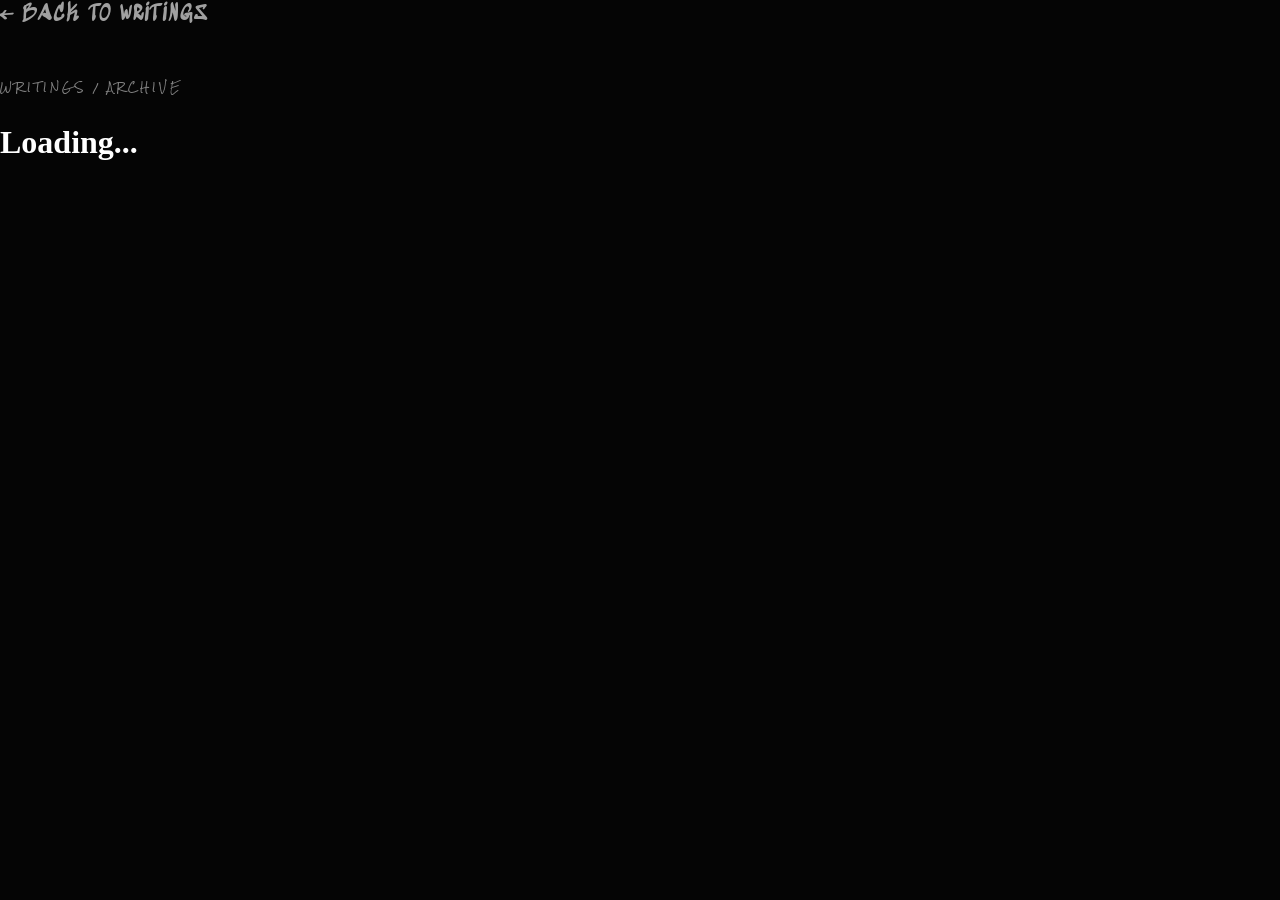
==== article.html @ 6ffd4055 "Create article.html" ====
<!DOCTYPE html>

<html lang="en">


<head>


<meta charset="UTF-8">


<meta name="viewport"
content="width=device-width, initial-scale=1.0">



<title>
NIRMUKA | Writing
</title>



<link rel="stylesheet" href="/style.css?v=1">


<link rel="stylesheet" href="/writings.css?v=1">



</head>



<body>



<main class="article-page">



<div class="article-container">





<a
href="/index.html"
class="back-home"
>

← BACK TO WRITINGS

</a>







<header class="article-header">



<p
class="work-number"
>

WRITINGS / ARCHIVE

</p>





<h1 id="article-title">

Loading...

</h1>





<p
id="article-subtitle"
>

</p>







<div class="article-meta">


<span id="article-category"></span>


<span id="article-year"></span>


<span id="article-type"></span>


</div>





</header>








<article
id="article-content"
class="article-content"
>


</article>









</div>


</main>









<script>


(async function(){



const params =
new URLSearchParams(
window.location.search
);



const id =
params.get("id");





if(!id){

return;

}






/*
LOAD WRITING DATABASE
*/


const response =
await fetch(
"/writings.json?v=1"
);



const writings =
await response.json();






const writing =
writings.find(
item =>
item.id === id
);






if(!writing){

document
.getElementById(
"article-content"
)
.innerHTML =

"<h2>WRITING NOT FOUND</h2>";

return;

}









/*
METADATA
*/



document.title =
writing.title +
" | NIRMUKA";




document
.getElementById(
"article-title"
)
.textContent =
writing.title;




document
.getElementById(
"article-subtitle"
)
.textContent =
writing.subtitle || "";




document
.getElementById(
"article-category"
)
.textContent =
writing.category;




document
.getElementById(
"article-year"
)
.textContent =
writing.year;




document
.getElementById(
"article-type"
)
.textContent =
writing.type;









/*
LOAD CONTENT FILE
*/


const contentResponse =
await fetch(
writing.file
);



const content =
await contentResponse.text();







document
.getElementById(
"article-content"
)
.innerHTML =
content;





})();



</script>






</body>

</html>
---- style.css ----
@import url('https://fonts.googleapis.com/css2?family=Permanent+Marker&family=Rock+Salt&family=Rubik+Spray+Paint&family=Sedgwick+Ave+Display&display=swap');


/* =========================================================
   NIRMUKA DIGITAL ART ARCHIVE
========================================================= */

* {
    margin: 0;
    padding: 0;
    box-sizing: border-box;
}


html {
    scroll-behavior: smooth;
    background: #050505;
}


body {
    min-height: 100vh;

    background: #050505;

    color: #ffffff;

    font-family:
        "Permanent Marker",
        cursive;

    overflow-x: hidden;
}



/* =========================================================
   REMOVE ORIGINAL CURSOR
========================================================= */

html,
body,
body *,
body *::before,
body *::after {
    cursor: none !important;
}



/* =========================================================
   CURTAIN
========================================================= */

.curtain {
    position: fixed;

    inset: 0;

    background: #050505;

    z-index: 9999;

    transform:
        translateY(-100%);

    transition:
        transform .9s
        cubic-bezier(.77, 0, .18, 1);
}


.curtain.active {
    transform:
        translateY(0);
}



/* =========================================================
   LANDING
========================================================= */

.landing {
    position: relative;

    width: 100%;
    height: 100vh;

    display: flex;

    justify-content: center;
    align-items: center;

    overflow: hidden;

    background:

        linear-gradient(
            rgba(0,0,0,.50),
            rgba(0,0,0,.86)
        ),

        url("hero.jpg");

    background-size: cover;
    background-position: center;
}



.hero-overlay {
    position: absolute;

    inset: 0;

    pointer-events: none;

    background:

        repeating-linear-gradient(
            0deg,

            rgba(255,255,255,.025),
            rgba(255,255,255,.025) 1px,

            transparent 1px,
            transparent 4px
        );
}



.hero-content {
    position: relative;

    z-index: 2;

    text-align: center;
}



/* =========================================================
   NIRMUKA TITLE
========================================================= */

.nirmuka {
    position: relative;

    display: inline-block;

    font-family:
        "Rubik Spray Paint",
        cursive;

    font-size:
        clamp(74px, 11vw, 150px);

    font-weight: 400;

    line-height: .88;

    letter-spacing: 1px;

    text-transform: uppercase;

    color: #f5f2ea;

    transform:
        rotate(-4deg)
        skewX(-3deg);

    transform-origin: center;

    isolation: isolate;

    text-shadow:

        6px 6px 0
        rgba(0,0,0,.70),

        -2px 3px 0
        rgba(255,255,255,.08);

    transition:
        transform .35s ease;
}



.nirmuka::before {
    content: "NIRMUKA";

    position: absolute;

    left: -8px;
    top: 7px;

    width: 100%;

    font-family:
        "Rubik Spray Paint",
        cursive;

    color: transparent;

    -webkit-text-stroke:
        1px rgba(255,255,255,.22);

    transform:
        rotate(2deg);

    z-index: -1;

    opacity: .75;
}



.nirmuka::after {
    content: "";

    position: absolute;

    left: -4%;
    bottom: -18px;

    width: 110%;
    height: 8px;

    background:

        repeating-linear-gradient(
            173deg,

            rgba(255,255,255,.80)
            0 8px,

            transparent
            8px 14px,

            rgba(255,255,255,.25)
            14px 19px,

            transparent
            19px 27px
        );

    transform:
        rotate(-3deg)
        skewX(-20deg);

    opacity: .55;
}



.nirmuka:hover {
    transform:
        rotate(-1deg)
        skewX(2deg)
        scale(1.035);
}



/* =========================================================
   ARTIST TAG
========================================================= */

.artist-tag {
    margin-top: 32px;

    font-family:
        "Rock Salt",
        cursive;

    font-size: 10px;

    letter-spacing: 4px;

    line-height: 1.8;

    opacity: .62;
}



/* =========================================================
   MAIN MENU
========================================================= */

.main-menu {
    margin-top: 80px;

    display: flex;

    justify-content: center;
    align-items: center;

    gap: 80px;
}



.main-menu a {
    position: relative;

    display: inline-block;

    color: #ffffff;

    text-decoration: none;

    font-family:
        "Sedgwick Ave Display",
        cursive;

    font-size: 36px;

    font-weight: 400;

    letter-spacing: 1px;

    transition:
        opacity .3s ease,
        transform .3s ease;
}



.main-menu a:nth-child(1) {
    transform:
        rotate(-3deg);
}


.main-menu a:nth-child(2) {
    transform:
        rotate(2deg);
}


.main-menu a:nth-child(3) {
    transform:
        rotate(-2deg);
}



.main-menu a:hover {
    opacity: .55;

    transform:
        rotate(-5deg)
        translateY(-8px)
        scale(1.08);
}



.main-menu a::after {
    content: "";

    position: absolute;

    left: -5%;
    bottom: -8px;

    width: 0;
    height: 3px;

    background:
        rgba(255,255,255,.65);

    transform:
        rotate(-3deg);

    transition:
        width .3s ease;
}


.main-menu a:hover::after {
    width: 110%;
}



/* =========================================================
   DYNAMIC CONTENT
========================================================= */

#content-container {
    position: relative;

    min-height: 100vh;

    background: #050505;
}



/* =========================================================
   PAGE SYSTEM
========================================================= */

.page-section {
    position: relative;

    min-height: 100vh;

    padding:
        100px 20px;

    overflow: hidden;

    isolation: isolate;

    background:

        linear-gradient(
            90deg,

            #111111 0%,
            #0a0a0a 18%,

            #050505 31%,
            #050505 69%,

            #0a0a0a 82%,
            #111111 100%
        );
}



/* =========================================================
   ABSTRACT PAINT — LEFT
========================================================= */

.page-section::before {
    content: "";

    position: absolute;

    left: 0;
    top: 0;

    width: 32vw;
    height: 100%;

    z-index: 0;

    pointer-events: none;

    opacity: .95;

    background:

        radial-gradient(
            ellipse at 3% 6%,
            rgba(238,238,220,.32)
            0 7%,
            transparent 8%
        ),

        radial-gradient(
            circle at 29% 15%,
            rgba(255,255,255,.15)
            0 4%,
            transparent 5%
        ),

        radial-gradient(
            ellipse at 8% 27%,
            rgba(210,210,195,.28)
            0 12%,
            transparent 13%
        ),

        radial-gradient(
            circle at 43% 34%,
            rgba(255,255,255,.10)
            0 8%,
            transparent 9%
        ),

        radial-gradient(
            ellipse at 12% 47%,
            rgba(235,235,215,.26)
            0 10%,
            transparent 11%
        ),

        radial-gradient(
            ellipse at 39% 60%,
            rgba(255,255,255,.12)
            0 17%,
            transparent 18%
        ),

        radial-gradient(
            circle at 7% 72%,
            rgba(225,225,208,.29)
            0 8%,
            transparent 9%
        ),

        radial-gradient(
            ellipse at 37% 84%,
            rgba(255,255,255,.11)
            0 15%,
            transparent 16%
        ),

        radial-gradient(
            ellipse at 8% 97%,
            rgba(230,230,215,.25)
            0 12%,
            transparent 13%
        ),

        repeating-linear-gradient(
            78deg,

            transparent 0 20px,

            rgba(255,255,255,.045)
            20px 23px,

            transparent
            23px 47px
        );

    filter:
        blur(.45px)
        contrast(1.3);

    transform:
        rotate(-1deg)
        scale(1.04);
}



/* =========================================================
   ABSTRACT PAINT — RIGHT
========================================================= */

.page-section::after {
    content: "";

    position: absolute;

    right: 0;
    top: 0;

    width: 32vw;
    height: 100%;

    z-index: 0;

    pointer-events: none;

    opacity: .95;

    background:

        radial-gradient(
            ellipse at 96% 8%,
            rgba(235,235,220,.30)
            0 8%,
            transparent 9%
        ),

        radial-gradient(
            circle at 69% 18%,
            rgba(255,255,255,.16)
            0 5%,
            transparent 6%
        ),

        radial-gradient(
            ellipse at 92% 30%,
            rgba(215,215,200,.27)
            0 12%,
            transparent 13%
        ),

        radial-gradient(
            ellipse at 62% 41%,
            rgba(255,255,255,.11)
            0 15%,
            transparent 16%
        ),

        radial-gradient(
            circle at 90% 53%,
            rgba(240,240,220,.27)
            0 8%,
            transparent 9%
        ),

        radial-gradient(
            ellipse at 65% 64%,
            rgba(255,255,255,.12)
            0 15%,
            transparent 16%
        ),

        radial-gradient(
            circle at 94% 76%,
            rgba(220,220,205,.28)
            0 8%,
            transparent 9%
        ),

        radial-gradient(
            ellipse at 65% 87%,
            rgba(255,255,255,.11)
            0 16%,
            transparent 17%
        ),

        radial-gradient(
            ellipse at 93% 98%,
            rgba(225,225,215,.24)
            0 12%,
            transparent 13%
        );

    filter:
        blur(.45px)
        contrast(1.3);
}



/* =========================================================
   BLACK READING COLUMN
========================================================= */

.section-inner {
    position: relative;

    z-index: 2;

    width: 100%;

    max-width: 980px;

    margin: auto;

    padding:
        50px 55px;

    background:
        rgba(5,5,5,.985);

    box-shadow:
        0 0 90px
        rgba(0,0,0,.98);
}



/* =========================================================
   ARCHIVE LABEL
========================================================= */

.work-number {
    font-family:
        "Rock Salt",
        cursive;

    font-size: 10px;

    letter-spacing: 3px;

    line-height: 1.8;

    opacity: .50;

    margin-bottom: 28px;
}



/* =========================================================
   PAGE TITLES
========================================================= */

.page-section h2 {
    position: relative;

    display: inline-block;

    font-family:
        "Rubik Spray Paint",
        cursive;

    font-size: 68px;

    font-weight: 400;

    line-height: 1;

    letter-spacing: 1px;

    margin-bottom: 60px;

    transform:
        rotate(-2deg);
}



.page-section h2::after {
    content: "";

    position: absolute;

    left: 0;
    bottom: -13px;

    width: 76%;
    height: 4px;

    background:
        rgba(255,255,255,.48);

    transform:
        rotate(-2deg)
        skewX(-16deg);
}



/* =========================================================
   BACK BUTTON
========================================================= */

.back-home,
.back-button {
    display: inline-block;

    color: #ffffff;

    text-decoration: none;

    font-family:
        "Sedgwick Ave Display",
        cursive;

    font-size: 22px;

    letter-spacing: 1px;

    opacity: .62;

    transition:
        opacity .3s ease,
        transform .3s ease;
}



.back-home {
    margin-bottom: 50px;
}


.back-button {
    margin-bottom: 60px;
}



.back-home:hover,
.back-button:hover {
    opacity: 1;

    transform:
        translateX(-8px)
        rotate(-4deg);
}



/* =========================================================
   =========================================================
   WORKS — CENTER STAGE CAROUSEL
   =========================================================
========================================================= */

.works-page {
    min-height: 100vh;
}



.works-inner {
    max-width: 1180px;

    padding:
        45px 45px
        55px;
}



/* =========================================================
   WORKS HEADING
========================================================= */

.works-heading {
    display: flex;

    align-items: flex-start;

    justify-content: space-between;

    gap: 30px;
}



.works-heading h2 {
    margin-bottom: 30px;
}



.carousel-counter {
    margin-top: 16px;

    font-family:
        "Rock Salt",
        cursive;

    font-size: 11px;

    letter-spacing: 3px;

    color: rgba(255,255,255,.52);
}



/* =========================================================
   MAIN CAROUSEL
========================================================= */

.works-carousel {
    position: relative;

    width: 100%;

    outline: none;

    user-select: none;
}



/* =========================================================
   CAROUSEL STAGE
========================================================= */

.carousel-stage {
    position: relative;

    width: 100%;

    height:
        clamp(
            430px,
            58vw,
            650px
        );

    overflow: hidden;

    touch-action: pan-y;

    isolation: isolate;
}



.carousel-stage::before {
    content: "";

    position: absolute;

    left: 50%;
    top: 50%;

    width: 55%;

    height: 80%;

    transform:
        translate(-50%, -50%)
        rotate(-2deg);

    background:

        radial-gradient(
            ellipse at center,
            rgba(255,255,255,.055),
            transparent 67%
        );

    pointer-events: none;
}



/* =========================================================
   TRACK
========================================================= */

.carousel-track {
    --drag-offset: 0px;

    position: relative;

    width: 100%;
    height: 100%;

    transform:
        translateX(
            var(--drag-offset)
        );

    transition:
        transform .18s ease;
}



.carousel-stage.is-dragging
.carousel-track {
    transition: none;
}



/* =========================================================
   EVERY ARTWORK
========================================================= */

.carousel-artwork {
    position: absolute;

    left: 50%;
    top: 50%;

    width:
        clamp(
            270px,
            47%,
            500px
        );

    text-decoration: none;

    color: #ffffff;

    opacity: 0;

    visibility: hidden;

    pointer-events: none;

    transform:
        translate(-50%, -50%)
        scale(.45);

    transition:

        transform
        .65s
        cubic-bezier(.22,.8,.25,1),

        opacity
        .48s ease,

        filter
        .55s ease;

    will-change:
        transform,
        opacity;

}



/* =========================================================
   IMAGE FRAME
========================================================= */

.carousel-image-frame {
    position: relative;

    width: 100%;

    height:
        clamp(
            340px,
            47vw,
            570px
        );

    padding: 10px;

    background: #080808;

    border:
        1px solid
        rgba(255,255,255,.12);

    box-shadow:
        0 25px 60px
        rgba(0,0,0,.75);

    overflow: hidden;
}



.carousel-image-frame::after {
    content: "";

    position: absolute;

    inset: 0;

    pointer-events: none;

    box-shadow:
        inset 0 0 35px
        rgba(0,0,0,.28);
}



.carousel-artwork img {
    width: 100%;

    height: 100%;

    display: block;

    object-fit: contain;

    background: #050505;

    -webkit-user-drag: none;

    user-select: none;
}



/* =========================================================
   ACTIVE CENTER ARTWORK
========================================================= */

.carousel-artwork.is-active {
    z-index: 20;

    opacity: 1;

    visibility: visible;

    pointer-events: auto;

    filter:
        brightness(1)
        contrast(1);

    transform:
        translate(-50%, -50%)
        scale(1)
        rotate(-1deg);
}



/* active subtle brutal frame */

.carousel-artwork.is-active
.carousel-image-frame {
    border-color:
        rgba(255,255,255,.28);

    box-shadow:

        0 28px 75px
        rgba(0,0,0,.90),

        0 0 0 1px
        rgba(255,255,255,.035);
}



/* =========================================================
   PREVIOUS ARTWORK — LEFT
========================================================= */

.carousel-artwork.is-prev {
    z-index: 10;

    opacity: .34;

    visibility: visible;

    pointer-events: auto;

    filter:
        brightness(.47)
        contrast(.9)
        grayscale(.18);

    transform:
        translate(
            calc(-50% - 50vw),
            -50%
        )
        scale(.68)
        rotate(-6deg);
}



/* =========================================================
   NEXT ARTWORK — RIGHT
========================================================= */

.carousel-artwork.is-next {
    z-index: 10;

    opacity: .34;

    visibility: visible;

    pointer-events: auto;

    filter:
        brightness(.47)
        contrast(.9)
        grayscale(.18);

    transform:
        translate(
            calc(-50% + 50vw),
            -50%
        )
        scale(.68)
        rotate(5deg);
}



/*
   pull side artwork further inward
   based on stage rather than entire page
*/

@media(min-width: 900px) {

    .carousel-artwork.is-prev {
        transform:
            translate(
                calc(-50% - 390px),
                -50%
            )
            scale(.68)
            rotate(-6deg);
    }


    .carousel-artwork.is-next {
        transform:
            translate(
                calc(-50% + 390px),
                -50%
            )
            scale(.68)
            rotate(5deg);
    }

}



/* =========================================================
   HIDDEN ARTWORK
========================================================= */

.carousel-artwork.is-hidden {
    opacity: 0;

    visibility: hidden;

    pointer-events: none;

    transform:
        translate(-50%, -50%)
        scale(.3);
}



/* =========================================================
   NUMBER ON SIDE ARTWORK
========================================================= */

.carousel-side-number {
    position: absolute;

    right: -15px;

    bottom: -26px;

    z-index: 4;

    font-family:
        "Rubik Spray Paint",
        cursive;

    font-size: 42px;

    line-height: 1;

    color:
        rgba(255,255,255,.28);

    transform:
        rotate(-7deg);
}



.carousel-artwork.is-active
.carousel-side-number {
    opacity: .18;

    font-size: 54px;

    right: -25px;
}



/* =========================================================
   ARTWORK INFORMATION
========================================================= */

.carousel-information {
    position: relative;

    max-width: 760px;

    margin:
        5px auto 0;

    text-align: center;
}



.carousel-work-number {
    margin-bottom: 13px;

    font-family:
        "Rock Salt",
        cursive;

    font-size: 9px;

    letter-spacing: 4px;

    color:
        rgba(255,255,255,.40);
}



.carousel-title {
    max-width: 760px;

    margin: auto;

    font-family:
        "Permanent Marker",
        cursive;

    font-size:
        clamp(
            26px,
            4vw,
            45px
        );

    font-weight: 400;

    line-height: 1.05;

    color: #f4f2eb;

    transform:
        rotate(-1deg);

    text-wrap: balance;
}



.carousel-year {
    margin-top: 14px;

    font-family:
        "Rock Salt",
        cursive;

    font-size: 10px;

    letter-spacing: 4px;

    color:
        rgba(255,255,255,.48);
}



/* =========================================================
   CAROUSEL CONTROLS
========================================================= */

.carousel-controls {
    max-width: 680px;

    margin:
        38px auto 0;

    display: grid;

    grid-template-columns:
        80px 1fr 80px;

    align-items: center;

    gap: 25px;
}



.carousel-button {
    width: 70px;
    height: 56px;

    display: flex;

    justify-content: center;
    align-items: center;

    border: 0;

    background: transparent;

    color: #ffffff;

    font-family:
        "Sedgwick Ave Display",
        cursive;

    font-size: 48px;

    line-height: 1;

    opacity: .58;

    transform:
        rotate(-4deg);

    transition:
        opacity .25s ease,
        transform .25s ease;
}



.carousel-next {
    transform:
        rotate(4deg);
}



.carousel-button:hover {
    opacity: 1;

    transform:
        translateX(-7px)
        rotate(-8deg)
        scale(1.1);
}



.carousel-next:hover {
    transform:
        translateX(7px)
        rotate(8deg)
        scale(1.1);
}



.carousel-hint {
    text-align: center;

    font-family:
        "Rock Salt",
        cursive;

    font-size: 8px;

    letter-spacing: 2px;

    line-height: 1.8;

    color:
        rgba(255,255,255,.28);
}



/* =========================================================
   CAROUSEL HOVER
========================================================= */

.carousel-artwork.is-active:hover {
    transform:
        translate(-50%, -50%)
        scale(1.015)
        rotate(.3deg);
}



.carousel-artwork.is-prev:hover {
    opacity: .55;
}



.carousel-artwork.is-next:hover {
    opacity: .55;
}



/* =========================================================
   LEGACY WORKS GRID
   harmless if older markup appears
========================================================= */

.works-gallery {
    display: none;
}



/* =========================================================
   WRITINGS
========================================================= */

.section-description {
    max-width: 700px;

    font-family:
        "Permanent Marker",
        cursive;

    font-size: 18px;

    line-height: 1.95;

    color: #d5d5d5;
}



/* =========================================================
   ABOUT
========================================================= */

.about-page .section-inner {
    max-width: 900px;
}


.about-content {
    max-width: 760px;
}



.about-content p {
    font-family:
        "Permanent Marker",
        cursive;

    font-size: 18px;

    line-height: 2;

    color: #d5d5d5;

    margin-bottom: 45px;
}



.about-content .signature {
    margin-top: 80px;

    font-family:
        "Sedgwick Ave Display",
        cursive;

    font-size: 36px;

    letter-spacing: 1px;

    color: #ffffff;

    transform:
        rotate(-4deg);
}



/* =========================================================
   ARTWORK DETAIL PAGE
========================================================= */

.artwork-page {
    position: relative;

    min-height: 100vh;

    padding:
        80px 20px;

    overflow: hidden;

    isolation: isolate;

    background:

        linear-gradient(
            90deg,

            #111111 0%,
            #0a0a0a 18%,

            #050505 31%,
            #050505 69%,

            #0a0a0a 82%,
            #111111 100%
        );
}



/* =========================================================
   ARTWORK DETAIL PAINT — LEFT
========================================================= */

.artwork-page::before {
    content: "";

    position: absolute;

    left: 0;
    top: 0;

    width: 32vw;
    height: 100%;

    z-index: 0;

    pointer-events: none;

    opacity: .95;

    background:

        radial-gradient(
            ellipse at 8% 8%,
            rgba(235,235,220,.29)
            0 8%,
            transparent 9%
        ),

        radial-gradient(
            circle at 34% 20%,
            rgba(255,255,255,.15)
            0 5%,
            transparent 6%
        ),

        radial-gradient(
            ellipse at 10% 36%,
            rgba(215,215,202,.25)
            0 13%,
            transparent 14%
        ),

        radial-gradient(
            ellipse at 39% 51%,
            rgba(255,255,255,.11)
            0 15%,
            transparent 16%
        ),

        radial-gradient(
            circle at 12% 67%,
            rgba(235,235,220,.26)
            0 8%,
            transparent 9%
        ),

        radial-gradient(
            ellipse at 38% 82%,
            rgba(255,255,255,.11)
            0 16%,
            transparent 17%
        );
}



/* =========================================================
   ARTWORK DETAIL PAINT — RIGHT
========================================================= */

.artwork-page::after {
    content: "";

    position: absolute;

    right: 0;
    top: 0;

    width: 32vw;
    height: 100%;

    z-index: 0;

    pointer-events: none;

    opacity: .95;

    background:

        radial-gradient(
            ellipse at 92% 9%,
            rgba(235,235,220,.28)
            0 8%,
            transparent 9%
        ),

        radial-gradient(
            circle at 65% 22%,
            rgba(255,255,255,.15)
            0 5%,
            transparent 6%
        ),

        radial-gradient(
            ellipse at 90% 39%,
            rgba(215,215,202,.25)
            0 13%,
            transparent 14%
        ),

        radial-gradient(
            ellipse at 62% 55%,
            rgba(255,255,255,.11)
            0 15%,
            transparent 16%
        ),

        radial-gradient(
            circle at 88% 70%,
            rgba(235,235,220,.26)
            0 8%,
            transparent 9%
        ),

        radial-gradient(
            ellipse at 64% 84%,
            rgba(255,255,255,.11)
            0 16%,
            transparent 17%
        );
}



/* =========================================================
   ARTWORK BLACK CENTER
========================================================= */

.artwork-container {
    position: relative;

    z-index: 2;

    width: 100%;

    max-width: 980px;

    margin: auto;

    padding:
        50px 55px;

    background:
        rgba(5,5,5,.985);

    box-shadow:
        0 0 90px
        rgba(0,0,0,.98);
}



/* =========================================================
   ARTWORK IMAGE
========================================================= */

.artwork-image {
    position: relative;
}



.artwork-image img,
#art-image {
    width: 100%;

    max-height: 750px;

    display: block;

    object-fit: contain;
}



.artwork-info {
    max-width: 760px;

    margin:
        60px auto;
}



/* =========================================================
   ARTWORK TITLE
========================================================= */

#art-title {
    font-family:
        "Rubik Spray Paint",
        cursive;

    font-size: 60px;

    font-weight: 400;

    line-height: 1.05;

    letter-spacing: .5px;

    transform:
        rotate(-1deg);
}



/* =========================================================
   ARTWORK META
========================================================= */

.meta {
    display: grid;

    grid-template-columns:
        repeat(3, 1fr);

    gap: 30px;

    padding:
        35px 0;

    margin:
        50px 0;

    border-top:
        1px solid #333333;

    border-bottom:
        1px solid #333333;
}



.meta div {
    display: flex;

    flex-direction: column;

    gap: 12px;
}



.meta strong {
    font-family:
        "Rock Salt",
        cursive;

    font-size: 9px;

    font-weight: 400;

    letter-spacing: 2px;

    opacity: .50;
}



.meta span {
    font-family:
        "Permanent Marker",
        cursive;

    font-size: 15px;

    line-height: 1.6;
}



/* =========================================================
   ARTWORK DESCRIPTION
========================================================= */

.description-block h2 {
    font-family:
        "Sedgwick Ave Display",
        cursive;

    font-size: 30px;

    font-weight: 400;

    letter-spacing: 1px;

    margin-top: 60px;

    margin-bottom: 20px;

    transform:
        rotate(-1deg);
}



.description-block p {
    max-width: 700px;

    font-family:
        "Permanent Marker",
        cursive;

    font-size: 17px;

    line-height: 1.95;

    color: #d5d5d5;
}



/* =========================================================
   IMAGE PROTECTION
   WORKS CAROUSEL + DETAIL
========================================================= */

.carousel-artwork img,
#art-image,
.artwork-image img {
    -webkit-user-drag: none;

    user-drag: none;

    -webkit-user-select: none;

    user-select: none;

    -webkit-touch-callout: none;
}



/* =========================================================
   SPRAY CANVAS
========================================================= */

#spray-canvas {
    position: fixed !important;

    left: 0 !important;
    top: 0 !important;

    width: 100vw !important;
    height: 100vh !important;

    display: block !important;

    visibility: visible !important;

    pointer-events: none !important;

    z-index: 9997 !important;
}



/* =========================================================
   SPRAY NOZZLE
========================================================= */

.spray-cursor {
    position: fixed !important;

    left: 0;
    top: 0;

    width: 24px;
    height: 24px;

    display: block !important;

    visibility: visible !important;

    pointer-events: none !important;

    z-index: 10001 !important;

    opacity: 0;

    transform:
        translate(-50%, -50%)
        rotate(-8deg);

    transition:

        width .12s ease,

        height .12s ease,

        transform .12s ease,

        opacity .10s ease;
}



.spray-cursor::before {
    content: "";

    position: absolute;

    left: 50%;
    top: 50%;

    width: 15px;
    height: 15px;

    transform:
        translate(-50%, -50%);

    border:
        2px solid
        rgba(255,255,255,.98);

    border-radius: 50%;

    background:
        rgba(0,0,0,.50);

    box-shadow:

        0 0 0 1px
        rgba(0,0,0,.95),

        0 0 12px
        rgba(255,255,255,.20);
}



.spray-cursor::after {
    content: "";

    position: absolute;

    left: 50%;
    top: 50%;

    width: 4px;
    height: 4px;

    transform:
        translate(-50%, -50%);

    border-radius: 50%;

    background: #ffffff;

    box-shadow:
        0 0 6px
        rgba(255,255,255,.85);
}



.spray-cursor.spraying {
    width: 32px;
    height: 32px;

    transform:
        translate(-50%, -50%)
        rotate(8deg)
        scale(.88);
}



.spray-cursor.spraying::before {
    box-shadow:

        0 0 0 1px
        rgba(0,0,0,.95),

        0 0 18px
        rgba(255,255,255,.30),

        0 0 36px
        rgba(255,255,255,.12);
}



/* =========================================================
   THOU SHALL NOT STEAL
========================================================= */

.theft-warning {
    position: fixed;

    inset: 0;

    display: flex;

    align-items: center;

    justify-content: center;

    padding: 30px;

    background:
        rgba(0,0,0,.99);

    z-index: 999999;

    opacity: 0;

    visibility: hidden;

    pointer-events: none;

    transition:
        opacity .12s ease,
        visibility .12s ease;
}



.theft-warning.show {
    opacity: 1;

    visibility: visible;
}



.theft-warning-text {
    position: relative;

    width: 100%;

    max-width: 1350px;

    font-family:
        "Rubik Spray Paint",
        "Permanent Marker",
        cursive;

    font-size:
        clamp(
            64px,
            10vw,
            175px
        );

    font-weight: 400;

    line-height: .86;

    letter-spacing: 2px;

    text-align: center;

    text-transform: uppercase;

    color: #ffffff;

    opacity: 0;

    transform:
        rotate(-5deg)
        scale(.68);

    text-shadow:

        9px 8px 0
        rgba(255,255,255,.07),

        -6px -4px 0
        rgba(255,255,255,.04);

    transition:

        transform
        .18s
        cubic-bezier(.2,.95,.3,1.4),

        opacity
        .12s ease;
}



.theft-warning.show
.theft-warning-text {
    opacity: 1;

    transform:
        rotate(-5deg)
        scale(1);
}



.theft-warning-text::before {
    content:
        "THOU SHALL NOT STEAL !!";

    position: absolute;

    inset: 0;

    color: transparent;

    -webkit-text-stroke:
        2px
        rgba(255,255,255,.22);

    transform:
        translate(-11px, 9px)
        rotate(2deg);

    z-index: -1;
}



.theft-warning-text::after {
    content: "";

    position: absolute;

    left: -4%;
    bottom: -28px;

    width: 108%;
    height: 10px;

    background:

        repeating-linear-gradient(
            173deg,

            rgba(255,255,255,.90)
            0 10px,

            transparent
            10px 16px,

            rgba(255,255,255,.30)
            16px 22px,

            transparent
            22px 31px
        );

    transform:
        rotate(-3deg)
        skewX(-12deg);

    opacity: .72;
}



/* =========================================================
   TABLET
========================================================= */

@media(max-width: 900px) {


    .works-inner {
        padding:
            40px 30px
            50px;
    }


    .carousel-stage {
        height:
            clamp(
                420px,
                75vw,
                590px
            );
    }


    .carousel-artwork {
        width:
            clamp(
                260px,
                54vw,
                440px
            );
    }


    .carousel-image-frame {
        height:
            clamp(
                330px,
                63vw,
                520px
            );
    }


    .carousel-artwork.is-prev {
        transform:
            translate(
                calc(-50% - 45vw),
                -50%
            )
            scale(.61)
            rotate(-6deg);
    }


    .carousel-artwork.is-next {
        transform:
            translate(
                calc(-50% + 45vw),
                -50%
            )
            scale(.61)
            rotate(5deg);
    }

}



/* =========================================================
   MOBILE
========================================================= */

@media(max-width: 700px) {


    .landing {
        padding: 20px;
    }


    .nirmuka {
        font-size:
            clamp(
                56px,
                17vw,
                82px
            );

        letter-spacing: 0;

        transform:
            rotate(-4deg)
            skewX(-2deg);
    }


    .nirmuka::before {
        left: -4px;

        top: 5px;
    }


    .nirmuka::after {
        bottom: -13px;

        height: 7px;
    }


    .artist-tag {
        margin-top: 28px;

        font-size: 8px;

        letter-spacing: 3px;
    }


    .main-menu {
        flex-direction: column;

        gap: 35px;

        margin-top: 65px;
    }


    .main-menu a {
        font-size: 31px;
    }


    .page-section {
        padding:
            55px 8px;
    }


    .page-section::before,
    .page-section::after {
        width: 19vw;

        opacity: .45;
    }


    .section-inner {
        max-width:
            calc(100% - 14px);

        padding:
            35px 22px;
    }


    .page-section h2 {
        font-size: 48px;
    }


    /* =====================================
       MOBILE WORKS
    ===================================== */

    .works-inner {
        max-width:
            calc(100% - 8px);

        padding:
            32px 12px
            42px;
    }


    .works-heading {
        padding:
            0 10px;

        align-items: flex-start;
    }


    .works-heading h2 {
        margin-bottom: 25px;
    }


    .carousel-counter {
        margin-top: 12px;

        font-size: 8px;

        letter-spacing: 2px;
    }


    .carousel-stage {
        height: 460px;

        margin-top: -5px;
    }


    .carousel-artwork {
        width:
            min(
                72vw,
                330px
            );
    }


    .carousel-image-frame {
        height: 410px;

        padding: 7px;
    }


    .carousel-artwork.is-active {
        transform:
            translate(-50%, -50%)
            scale(1)
            rotate(-1deg);
    }


    .carousel-artwork.is-prev {
        opacity: .24;

        transform:
            translate(
                calc(-50% - 68vw),
                -50%
            )
            scale(.55)
            rotate(-6deg);
    }


    .carousel-artwork.is-next {
        opacity: .24;

        transform:
            translate(
                calc(-50% + 68vw),
                -50%
            )
            scale(.55)
            rotate(5deg);
    }


    .carousel-information {
        padding:
            0 18px;

        margin-top: 4px;
    }


    .carousel-title {
        font-size:
            clamp(
                25px,
                8vw,
                38px
            );
    }


    .carousel-controls {
        grid-template-columns:
            60px 1fr 60px;

        gap: 10px;

        margin-top: 30px;

        padding:
            0 8px;
    }


    .carousel-button {
        width: 58px;

        height: 52px;

        font-size: 42px;
    }


    .carousel-hint {
        font-size: 6px;

        letter-spacing: 1.5px;
    }


    .carousel-side-number {
        font-size: 34px;
    }


    /* =====================================
       ABOUT
    ===================================== */

    .about-content p {
        font-size: 16px;

        line-height: 1.9;

        margin-bottom: 35px;
    }


    /* =====================================
       ARTWORK DETAIL
    ===================================== */

    .artwork-page {
        padding:
            50px 10px;
    }


    .artwork-page::before,
    .artwork-page::after {
        width: 19vw;

        opacity: .45;
    }


    .artwork-container {
        max-width:
            calc(100% - 24px);

        padding:
            35px 24px;
    }


    #art-title {
        font-size: 42px;
    }


    .meta {
        grid-template-columns:
            1fr;
    }


    .description-block h2 {
        font-size: 27px;
    }


    .description-block p {
        font-size: 16px;

        line-height: 1.9;
    }


    /* =====================================
       WARNING
    ===================================== */

    .theft-warning {
        padding: 20px;
    }


    .theft-warning-text {
        font-size:
            clamp(
                46px,
                15vw,
                94px
            );

        line-height: .92;
    }


    .theft-warning-text::after {
        bottom: -18px;

        height: 7px;
    }

}



/* =========================================================
   VERY SMALL MOBILE
========================================================= */

@media(max-width: 420px) {


    .carousel-stage {
        height: 405px;
    }


    .carousel-artwork {
        width:
            min(
                75vw,
                290px
            );
    }


    .carousel-image-frame {
        height: 355px;
    }


    .carousel-title {
        font-size: 27px;
    }


    .carousel-controls {
        grid-template-columns:
            54px 1fr 54px;
    }


    .carousel-button {
        width: 50px;

        font-size: 38px;
    }

}

/* =========================================
   NIRMUKA SPRAY NOZZLE FIX
========================================= */


.spray-nozzle {

    position: fixed !important;

    width: 40px;

    height: 50px;

    left: 0;

    top: 0;

    transform:
        translate(-50%, -50%);


    z-index: 999999 !important;


    pointer-events: none;


    display: block;


    opacity: 1;


}




.nozzle-top {

    width: 14px;

    height: 8px;


    background:white;


    margin:auto;


}



.nozzle-body {


    width:28px;

    height:38px;


    margin:auto;


    margin-top:4px;


    background:

    linear-gradient(
        90deg,
        #111,
        white,
        #111
    );


    border-radius:5px;


}
/* =====================================================
   NIRMUKA WORKS CAROUSEL SYSTEM
===================================================== */


.works-carousel {

    position:relative;

    width:100%;

    height:650px;

    overflow:hidden;

    margin-top:80px;

}





.carousel-track {


    position:relative;

    width:100%;

    height:100%;


}





.carousel-item {


    position:absolute;


    top:50%;

    left:50%;


    width:380px;

    height:500px;



    transform:

        translate(-50%,-50%)
        scale(.7);



    opacity:0;


    transition:

        transform .6s ease,
        opacity .6s ease;



    cursor:pointer;


    text-decoration:none;



}






.carousel-image-frame {


    width:100%;

    height:100%;


    overflow:hidden;



    background:#111;


}






.carousel-image-frame img {


    width:100%;

    height:100%;


    object-fit:cover;


    display:block;


}








/* CENTER IMAGE */

.carousel-item.active {


    transform:

        translate(-50%,-50%)
        scale(1);



    opacity:1;


    z-index:5;



}








/* LEFT IMAGE */

.carousel-item.left {


    transform:

        translate(
            -130%,
            -50%
        )
        scale(.75);



    opacity:.45;


    z-index:3;


}








/* RIGHT IMAGE */

.carousel-item.right {


    transform:

        translate(
            30%,
            -50%
        )
        scale(.75);



    opacity:.45;


    z-index:3;


}









/* BUTTON */

.carousel-navigation {


    position:absolute;


    bottom:30px;


    left:50%;


    transform:
        translateX(-50%);



    display:flex;


    gap:30px;



}




.carousel-navigation button {


    width:60px;


    height:60px;



    border:

        1px solid white;



    background:

        transparent;



    color:white;



    font-size:25px;



    cursor:pointer;



}





.carousel-navigation button:hover {


    background:white;


    color:black;


}








/* INFO */


.carousel-caption {


    position:absolute;


    bottom:40px;


    right:50px;


    text-align:right;


}



.carousel-caption h3 {


    font-size:35px;


    color:white;


}



.carousel-caption p {


    color:white;


    opacity:.5;


}
---- writings.css ----
/* =========================================================
   NIRMUKA WRITINGS ARCHIVE

   Dark Intellectual Archive

========================================================= */



/* =========================================================
   PAGE
========================================================= */


.writings-page {


    min-height:100vh;


    background:#050505;


    color:white;


    padding:

    90px 30px 150px;


    position:relative;


    overflow:hidden;


}







/* ABSTRACT WALL */

.writings-page::before{


    content:"";


    position:absolute;


    left:-150px;


    top:100px;


    width:400px;


    height:600px;


    background:

    radial-gradient(
        circle,
        rgba(255,255,255,.12),
        transparent 70%
    );


    filter:blur(60px);


}






.writings-page::after{


    content:"";


    position:absolute;


    right:-150px;


    bottom:100px;


    width:400px;


    height:600px;


    background:

    radial-gradient(
        circle,
        rgba(255,255,255,.10),
        transparent 70%
    );


    filter:blur(60px);


}









/* =========================================================
   CONTAINER
========================================================= */


.writings-container{


    position:relative;


    z-index:2;



    max-width:1100px;



    margin:auto;



    background:

    rgba(0,0,0,.92);



    padding:

    70px;



}









/* =========================================================
   HEADER
========================================================= */


.writing-header{


    margin-bottom:100px;


}




.writing-header h1{


    font-family:

    "Rubik Spray Paint",
    cursive;



    font-size:

    clamp(
        80px,
        14vw,
        180px
    );



    font-weight:400;



    line-height:.8;



    transform:

    rotate(-4deg);



}






.writing-header p:last-child{


    margin-top:40px;


    max-width:700px;


    font-family:

    Georgia,
    serif;



    font-size:20px;


    line-height:2;



    color:

    rgba(255,255,255,.6);



}









/* =========================================================
   CATEGORY MENU
========================================================= */


.writing-category-menu{


    display:grid;


    grid-template-columns:

    repeat(
        3,
        1fr
    );


    gap:25px;


    margin-bottom:100px;


}






.writing-category-menu button{


    height:180px;



    background:

    transparent;



    border:

    1px solid

    rgba(255,255,255,.3);



    color:white;



    font-family:

    "Sedgwick Ave Display",
    cursive;



    font-size:45px;



    cursor:pointer;



    transition:.4s;



}







.writing-category-menu button:hover{


    background:white;


    color:black;


    transform:

    rotate(-3deg)
    scale(1.05);



}









/* =========================================================
   LIST TITLE
========================================================= */


.writing-title{


    font-family:

    "Rubik Spray Paint",
    cursive;



    font-size:70px;



    margin-bottom:60px;



    transform:

    rotate(-2deg);



}









/* =========================================================
   ARTICLE ITEMS
========================================================= */


.writing-items{


    display:flex;


    flex-direction:column;


}






.writing-item{


    display:flex;


    gap:40px;


    padding:

    40px 20px;



    border-bottom:

    1px solid

    rgba(255,255,255,.15);



    color:white;


    text-decoration:none;



    transition:.4s;


}





.writing-item:hover{


    background:

    rgba(255,255,255,.05);



    transform:

    translateX(25px);



}








.writing-number{


    font-family:

    "Rock Salt",
    cursive;



    font-size:12px;



    opacity:.5;


}







.writing-data h2{


    margin:0;



    font-family:

    "Sedgwick Ave Display",
    cursive;



    font-size:

    clamp(
        30px,
        4vw,
        55px
    );



    font-weight:400;


}







.writing-data p{


    margin-top:20px;



    font-family:

    Georgia,
    serif;



    font-size:18px;



    line-height:1.8;



    color:

    rgba(255,255,255,.65);



}







.writing-data span{


    display:block;


    margin-top:20px;


    font-family:

    "Rock Salt",
    cursive;



    font-size:9px;



    letter-spacing:3px;



    opacity:.5;



}









/* =========================================================
   MOBILE
========================================================= */


@media(max-width:800px){



.writings-container{


    padding:

    40px 25px;


}





.writing-category-menu{


    grid-template-columns:

    1fr;


}





.writing-category-menu button{


    height:120px;


    font-size:35px;


}





.writing-item{


    gap:15px;


}



}
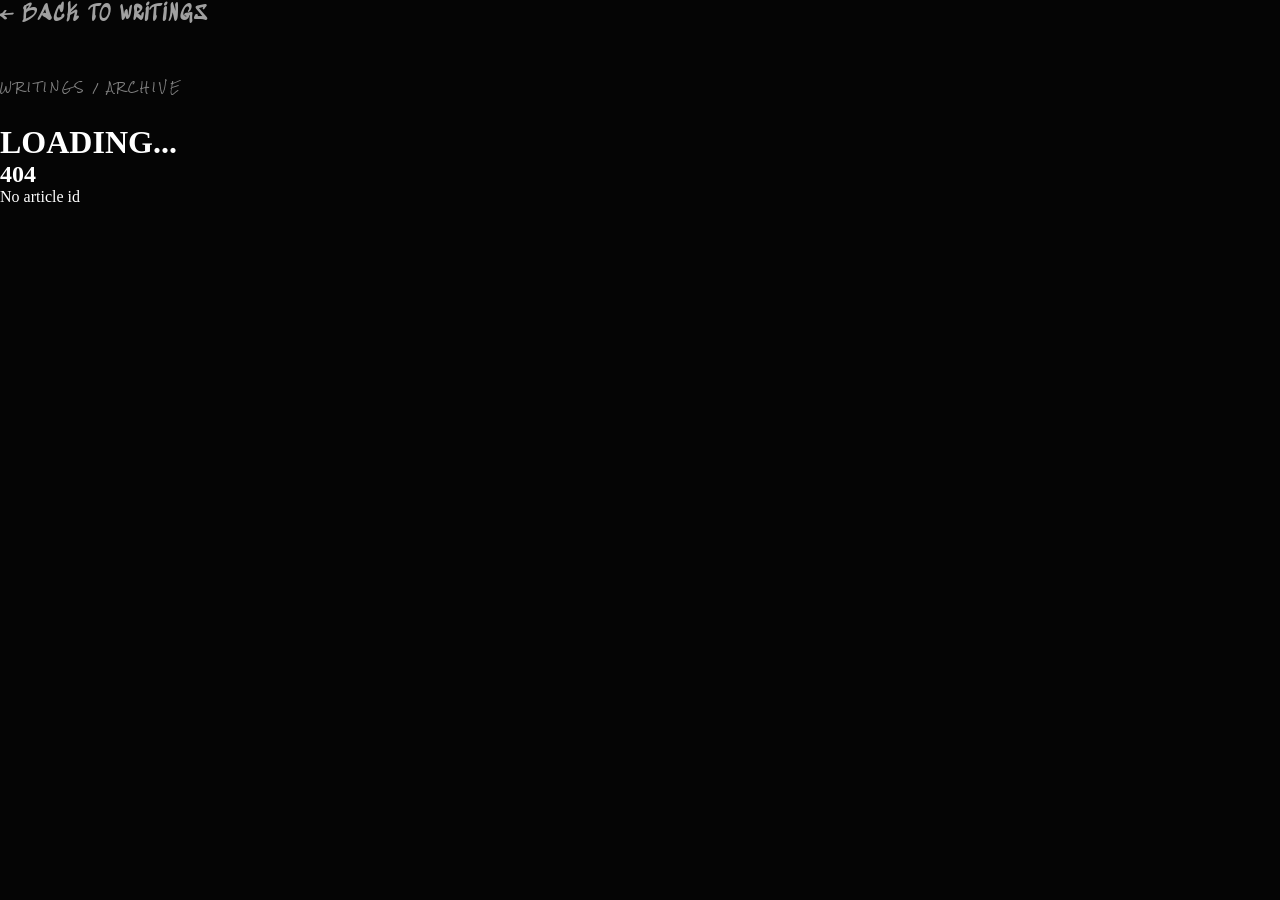
==== commit 9a180dc4: "Update article.html" ====
--- a/article.html
+++ b/article.html
@@ -1,17 +1,11 @@
 <!DOCTYPE html>
-
-<html lang="en">
-
+<html lang="id">
 
 <head>
 
-
 <meta charset="UTF-8">
 
-
-<meta name="viewport"
-content="width=device-width, initial-scale=1.0">
-
+<meta name="viewport" content="width=device-width, initial-scale=1.0">
 
 
 <title>
@@ -19,14 +13,11 @@
 </title>
 
 
-
 <link rel="stylesheet" href="/style.css?v=1">
 
-
 <link rel="stylesheet" href="/writings.css?v=1">
 
 
-
 </head>
 
 
@@ -38,10 +29,7 @@
 <main class="article-page">
 
 
-
 <div class="article-container">
-
-
 
 
 
@@ -49,9 +37,7 @@
 href="/index.html"
 class="back-home"
 >
-
 ← BACK TO WRITINGS
-
 </a>
 
 
@@ -59,41 +45,22 @@
 
 
 
-
 <header class="article-header">
 
 
-
-<p
-class="work-number"
->
-
+<p class="work-number">
 WRITINGS / ARCHIVE
-
 </p>
 
 
 
-
-
 <h1 id="article-title">
-
-Loading...
-
+LOADING...
 </h1>
 
 
 
-
-
-<p
-id="article-subtitle"
->
-
-</p>
-
-
-
+<p id="article-subtitle"></p>
 
 
 
@@ -103,16 +70,12 @@
 
 <span id="article-category"></span>
 
-
 <span id="article-year"></span>
 
-
 <span id="article-type"></span>
 
 
 </div>
-
-
 
 
 
@@ -130,6 +93,8 @@
 class="article-content"
 >
 
+LOADING ARTICLE...
+
 
 </article>
 
@@ -138,9 +103,6 @@
 
 
 
-
-
-
 </div>
 
 
@@ -153,12 +115,20 @@
 
 
 
-
 <script>
 
 
 (async function(){
 
+
+
+try {
+
+
+
+/* ==========================
+GET ID
+========================== */
 
 
 const params =
@@ -173,34 +143,52 @@
 
 
 
+console.log(
+"ARTICLE ID:",
+id
+);
+
+
 
 
 if(!id){
 
-return;
-
-}
-
-
-
-
-
-
-/*
-LOAD WRITING DATABASE
-*/
-
-
-const response =
+
+throw new Error(
+"No article id"
+);
+
+
+}
+
+
+
+
+
+/* ==========================
+LOAD DATABASE
+========================== */
+
+
+const jsonResponse =
 await fetch(
-"/writings.json?v=1"
-);
+"/writings.json?v=100"
+);
+
+
+
+if(!jsonResponse.ok){
+
+throw new Error(
+"writings.json gagal"
+);
+
+}
 
 
 
 const writings =
-await response.json();
-
+await jsonResponse.json();
 
 
 
@@ -216,32 +204,34 @@
 
 
 
+console.log(
+"FOUND:",
+writing
+);
+
+
+
+
 
 if(!writing){
 
-document
-.getElementById(
-"article-content"
-)
-.innerHTML =
-
-"<h2>WRITING NOT FOUND</h2>";
-
-return;
-
-}
-
-
-
-
-
-
-
-
-
-/*
+
+throw new Error(
+"Writing tidak ditemukan"
+);
+
+
+}
+
+
+
+
+
+
+
+/* ==========================
 METADATA
-*/
+========================== */
 
 
 
@@ -262,6 +252,7 @@
 
 
 
+
 document
 .getElementById(
 "article-subtitle"
@@ -307,20 +298,72 @@
 
 
 
-/*
-LOAD CONTENT FILE
-*/
-
-
-const contentResponse =
+/* ==========================
+LOAD ARTICLE FILE
+========================== */
+
+
+let file =
+writing.file;
+
+
+
+
+if(
+!file.startsWith("/")
+){
+
+file =
+"/" + file;
+
+}
+
+
+
+
+
+
+
+console.log(
+"LOAD ARTICLE:",
+file
+);
+
+
+
+
+
+
+const articleResponse =
 await fetch(
-writing.file
-);
-
-
-
-const content =
-await contentResponse.text();
+file + "?v=100"
+);
+
+
+
+
+
+
+
+if(!articleResponse.ok){
+
+
+throw new Error(
+"Artikel tidak ditemukan: "
++
+file
+);
+
+
+}
+
+
+
+
+
+
+const articleHTML =
+await articleResponse.text();
 
 
 
@@ -333,9 +376,49 @@
 "article-content"
 )
 .innerHTML =
-content;
-
-
+articleHTML;
+
+
+
+
+
+
+
+}
+
+
+catch(error){
+
+
+
+console.error(
+error
+);
+
+
+
+document
+.getElementById(
+"article-content"
+)
+.innerHTML = `
+
+
+<h2>
+404
+</h2>
+
+
+<p>
+${error.message}
+</p>
+
+
+`;
+
+
+
+}
 
 
 
@@ -349,7 +432,6 @@
 
 
 
-
 </body>
 
 </html>
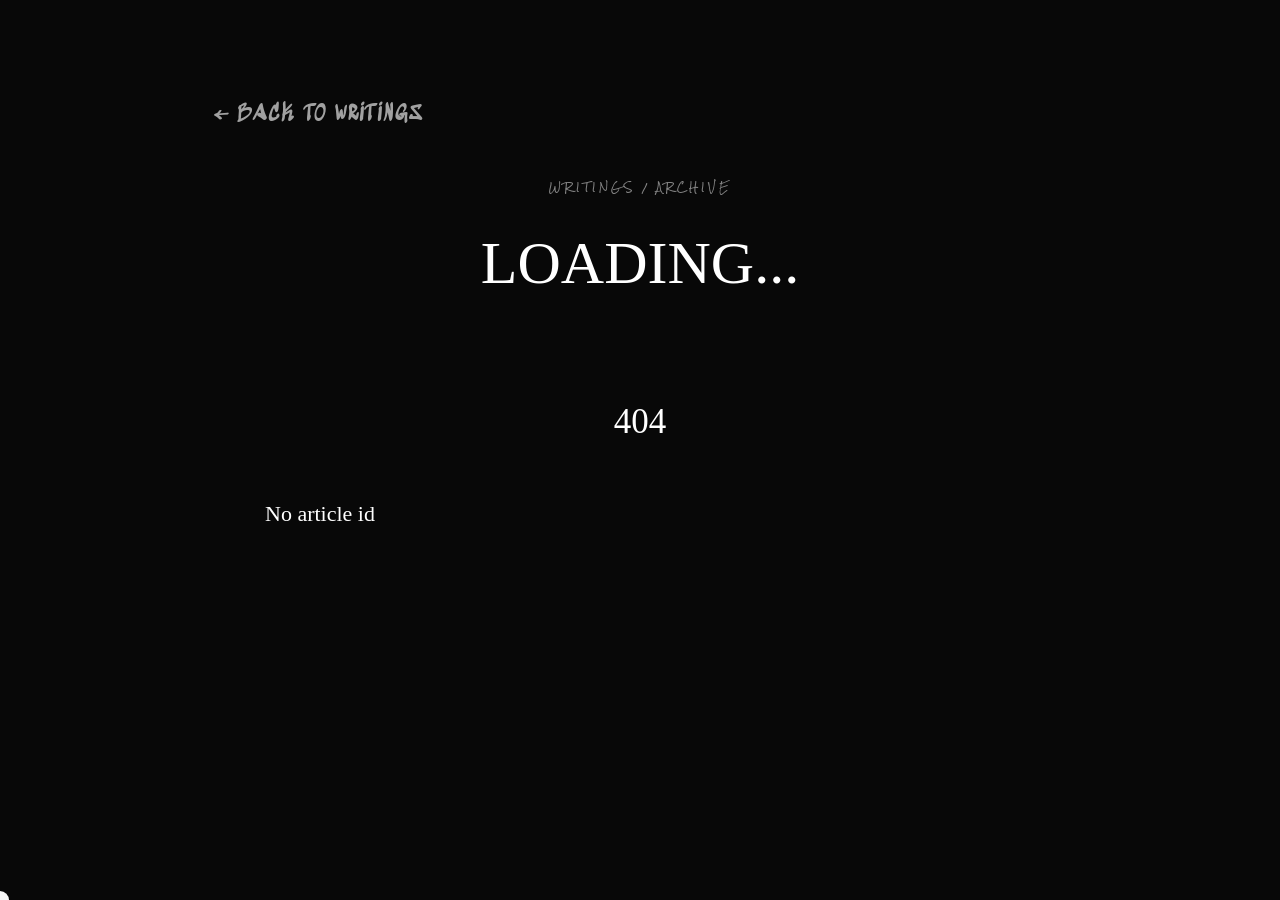
==== commit 512cbae5: "Update article.html" ====
--- a/article.html
+++ b/article.html
@@ -431,7 +431,7 @@
 
 
 
-
+<script src="/spray.js?v=20"></script>
 </body>
 
 </html>
--- a/style.css
+++ b/style.css
@@ -3135,3 +3135,99 @@
 
 
 }
+/* ===============================
+   NIRMUKA NOZZLE
+================================ */
+
+
+.nirmuka-nozzle{
+
+
+position:fixed;
+
+
+width:18px;
+
+
+height:18px;
+
+
+border-radius:50%;
+
+
+background:white;
+
+
+pointer-events:none;
+
+
+z-index:99999;
+
+
+transform:translate(-50%,-50%);
+
+
+mix-blend-mode:difference;
+
+
+}
+
+
+
+.paint-drop{
+
+
+position:fixed;
+
+
+background:white;
+
+
+border-radius:50%;
+
+
+pointer-events:none;
+
+
+z-index:99998;
+
+
+opacity:.7;
+
+
+animation:
+
+paintFade 2s forwards;
+
+
+}
+
+
+
+@keyframes paintFade{
+
+
+0%{
+
+transform:scale(1);
+
+opacity:.8;
+
+}
+
+
+
+100%{
+
+transform:
+scale(3)
+translateY(80px);
+
+
+opacity:0;
+
+
+}
+
+
+}
--- a/writings.css
+++ b/writings.css
@@ -1,184 +1,131 @@
-/* =========================================================
-   NIRMUKA WRITINGS ARCHIVE
-
-   Dark Intellectual Archive
-
-========================================================= */
-
-
-
-/* =========================================================
-   PAGE
-========================================================= */
+/* =====================================================
+   NIRMUKA WRITINGS SYSTEM
+===================================================== */
+
+
+
+/* ===========================
+   WRITINGS ARCHIVE
+=========================== */
 
 
 .writings-page {
 
-
     min-height:100vh;
 
-
     background:#050505;
 
-
     color:white;
 
-
-    padding:
-
-    90px 30px 150px;
-
-
-    position:relative;
-
-
-    overflow:hidden;
-
-
-}
-
-
-
-
-
-
-
-/* ABSTRACT WALL */
-
-.writings-page::before{
-
-
-    content:"";
-
-
-    position:absolute;
-
-
-    left:-150px;
-
-
-    top:100px;
-
-
-    width:400px;
-
-
-    height:600px;
-
-
-    background:
-
-    radial-gradient(
-        circle,
-        rgba(255,255,255,.12),
-        transparent 70%
-    );
-
-
-    filter:blur(60px);
-
-
-}
-
-
-
-
-
-
-.writings-page::after{
-
-
-    content:"";
-
-
-    position:absolute;
-
-
-    right:-150px;
-
-
-    bottom:100px;
-
-
-    width:400px;
-
-
-    height:600px;
-
-
-    background:
-
-    radial-gradient(
-        circle,
-        rgba(255,255,255,.10),
-        transparent 70%
-    );
-
-
-    filter:blur(60px);
-
-
-}
-
-
-
-
-
-
-
-
-
-/* =========================================================
-   CONTAINER
-========================================================= */
-
-
-.writings-container{
-
-
-    position:relative;
-
-
-    z-index:2;
-
-
+    padding:100px 30px;
+
+}
+
+
+
+.writings-container {
 
     max-width:1100px;
 
-
-
     margin:auto;
 
-
-
-    background:
-
-    rgba(0,0,0,.92);
-
-
-
-    padding:
-
-    70px;
-
-
-
-}
-
-
-
-
-
-
-
-
-
-/* =========================================================
-   HEADER
-========================================================= */
-
-
-.writing-header{
+}
+
+
+
+
+
+
+.writing-header {
+
+    text-align:center;
+
+    margin-bottom:90px;
+
+}
+
+
+
+.writing-header .work-number {
+
+    font-family:Arial,sans-serif;
+
+    font-size:11px;
+
+    letter-spacing:5px;
+
+    opacity:.5;
+
+}
+
+
+
+.writing-header h1 {
+
+
+    font-family:
+    "Times New Roman",
+    serif;
+
+
+    font-size:90px;
+
+
+    font-weight:400;
+
+
+    margin:40px 0;
+
+
+}
+
+
+
+.writing-header p {
+
+
+    max-width:650px;
+
+
+    margin:auto;
+
+
+    font-family:
+    "Times New Roman",
+    serif;
+
+
+    font-size:22px;
+
+
+    line-height:1.8;
+
+
+    opacity:.7;
+
+
+}
+
+
+
+
+
+
+
+/* CATEGORY */
+
+
+.writing-category-menu {
+
+
+    display:grid;
+
+
+    grid-template-columns:
+    repeat(3,1fr);
+
+
+    gap:30px;
 
 
     margin-bottom:100px;
@@ -189,513 +136,363 @@
 
 
 
-.writing-header h1{
-
-
-    font-family:
-
-    "Rubik Spray Paint",
-    cursive;
-
-
-
-    font-size:
-
-    clamp(
-        80px,
-        14vw,
-        180px
-    );
-
+.writing-category-menu button {
+
+
+    height:170px;
+
+
+    background:none;
+
+
+    border:
+
+    1px solid rgba(255,255,255,.35);
+
+
+    color:white;
+
+
+    font-family:
+
+    "Times New Roman",
+    serif;
+
+
+    font-size:38px;
+
+
+    cursor:pointer;
+
+
+    transition:.3s;
+
+
+}
+
+
+
+.writing-category-menu button:hover {
+
+
+    background:white;
+
+
+    color:black;
+
+
+}
+
+
+
+
+
+
+
+
+/* LIST */
+
+
+.writing-title {
+
+
+    font-family:
+
+    "Times New Roman",
+    serif;
+
+
+    font-size:50px;
+
+
+    text-align:center;
+
+
+    margin-bottom:60px;
+
+
+}
+
+
+
+
+
+
+.writing-items {
+
+
+    display:flex;
+
+
+    flex-direction:column;
+
+
+}
+
+
+
+
+
+.writing-item {
+
+
+    display:flex;
+
+
+    gap:30px;
+
+
+    padding:40px 0;
+
+
+    border-bottom:
+
+    1px solid rgba(255,255,255,.2);
+
+
+    color:white;
+
+
+    text-decoration:none;
+
+
+}
+
+
+
+
+
+
+
+.writing-number {
+
+
+    font-family:Arial,sans-serif;
+
+
+    opacity:.5;
+
+
+}
+
+
+
+
+
+.writing-data h2 {
+
+
+    font-family:
+
+    "Times New Roman",
+    serif;
+
+
+    font-size:38px;
 
 
     font-weight:400;
 
 
-
-    line-height:.8;
-
-
-
-    transform:
-
-    rotate(-4deg);
-
-
-
-}
-
-
-
-
-
-
-.writing-header p:last-child{
-
-
-    margin-top:40px;
-
-
-    max-width:700px;
-
-
-    font-family:
-
-    Georgia,
-    serif;
-
+    margin:0;
+
+
+}
+
+
+
+
+
+.writing-data p {
+
+
+    font-family:
+
+    "Times New Roman",
+    serif;
 
 
     font-size:20px;
 
 
+    line-height:1.7;
+
+
+    opacity:.7;
+
+
+}
+
+
+
+
+
+
+
+
+
+/* ===========================
+   ARTICLE READING
+=========================== */
+
+
+.article-page {
+
+
+    min-height:100vh;
+
+
+    background:#080808;
+
+
+    color:white;
+
+
+    padding:100px 20px;
+
+
+}
+
+
+
+.article-container {
+
+
+    max-width:850px;
+
+
+    margin:auto;
+
+
+}
+
+
+
+.article-header {
+
+
+    text-align:center;
+
+
+    margin-bottom:100px;
+
+
+}
+
+
+
+.article-header h1 {
+
+
+    font-family:
+
+    "Times New Roman",
+    serif;
+
+
+    font-weight:400;
+
+
+    font-size:60px;
+
+
+    line-height:1.3;
+
+
+}
+
+
+
+.article-content {
+
+
+    max-width:750px;
+
+
+    margin:auto;
+
+
+    font-family:
+
+    "Times New Roman",
+    serif;
+
+
+}
+
+
+
+.article-content p {
+
+
+    font-size:22px;
+
+
     line-height:2;
 
 
-
-    color:
-
-    rgba(255,255,255,.6);
-
-
-
-}
-
-
-
-
-
-
-
-
-
-/* =========================================================
-   CATEGORY MENU
-========================================================= */
-
-
-.writing-category-menu{
-
-
-    display:grid;
-
-
-    grid-template-columns:
-
-    repeat(
-        3,
-        1fr
-    );
-
-
-    gap:25px;
-
-
-    margin-bottom:100px;
-
-
-}
-
-
-
-
-
-
-.writing-category-menu button{
-
-
-    height:180px;
-
-
-
-    background:
-
-    transparent;
-
-
-
-    border:
-
-    1px solid
-
-    rgba(255,255,255,.3);
-
-
-
-    color:white;
-
-
-
-    font-family:
-
-    "Sedgwick Ave Display",
-    cursive;
-
-
-
-    font-size:45px;
-
-
-
-    cursor:pointer;
-
-
-
-    transition:.4s;
-
-
-
-}
-
-
-
-
-
-
-
-.writing-category-menu button:hover{
-
-
-    background:white;
-
-
-    color:black;
-
-
-    transform:
-
-    rotate(-3deg)
-    scale(1.05);
-
-
-
-}
-
-
-
-
-
-
-
-
-
-/* =========================================================
-   LIST TITLE
-========================================================= */
-
-
-.writing-title{
-
-
-    font-family:
-
-    "Rubik Spray Paint",
-    cursive;
-
-
-
-    font-size:70px;
-
-
-
-    margin-bottom:60px;
-
-
-
-    transform:
-
-    rotate(-2deg);
-
-
-
-}
-
-
-
-
-
-
-
-
-
-/* =========================================================
-   ARTICLE ITEMS
-========================================================= */
-
-
-.writing-items{
-
-
-    display:flex;
-
-
-    flex-direction:column;
-
-
-}
-
-
-
-
-
-
-.writing-item{
-
-
-    display:flex;
-
-
-    gap:40px;
-
-
-    padding:
-
-    40px 20px;
-
-
-
-    border-bottom:
-
-    1px solid
-
-    rgba(255,255,255,.15);
-
-
-
-    color:white;
-
-
-    text-decoration:none;
-
-
-
-    transition:.4s;
-
-
-}
-
-
-
-
-
-.writing-item:hover{
-
-
-    background:
-
-    rgba(255,255,255,.05);
-
-
-
-    transform:
-
-    translateX(25px);
-
-
-
-}
-
-
-
-
-
-
-
-
-.writing-number{
-
-
-    font-family:
-
-    "Rock Salt",
-    cursive;
-
-
-
-    font-size:12px;
-
-
-
-    opacity:.5;
-
-
-}
-
-
-
-
-
-
-
-.writing-data h2{
-
-
-    margin:0;
-
-
-
-    font-family:
-
-    "Sedgwick Ave Display",
-    cursive;
-
-
-
-    font-size:
-
-    clamp(
-        30px,
-        4vw,
-        55px
-    );
-
+    text-align:justify;
+
+
+    margin-bottom:45px;
+
+
+}
+
+
+
+.article-content h2 {
+
+
+    text-align:center;
+
+
+    font-family:
+
+    "Times New Roman",
+    serif;
 
 
     font-weight:400;
 
 
-}
-
-
-
-
-
-
-
-.writing-data p{
-
-
-    margin-top:20px;
-
-
-
-    font-family:
-
-    Georgia,
-    serif;
-
-
-
-    font-size:18px;
-
-
-
-    line-height:1.8;
-
-
-
-    color:
-
-    rgba(255,255,255,.65);
-
-
-
-}
-
-
-
-
-
-
-
-.writing-data span{
-
-
-    display:block;
-
-
-    margin-top:20px;
-
-
-    font-family:
-
-    "Rock Salt",
-    cursive;
-
-
-
-    font-size:9px;
-
-
-
-    letter-spacing:3px;
-
-
-
-    opacity:.5;
-
-
-
-}
-
-
-
-
-
-
-
-
-
-/* =========================================================
-   MOBILE
-========================================================= */
-
-
-@media(max-width:800px){
-
-
-
-.writings-container{
-
-
-    padding:
-
-    40px 25px;
-
-
-}
-
-
-
-
-
-.writing-category-menu{
-
-
-    grid-template-columns:
-
-    1fr;
-
-
-}
-
-
-
-
-
-.writing-category-menu button{
-
-
-    height:120px;
-
-
     font-size:35px;
 
 
-}
-
-
-
-
-
-.writing-item{
-
-
-    gap:15px;
-
-
-}
-
-
-
-}
+    margin:90px 0 50px;
+
+
+}
+
+
+
+
+
+@media(max-width:700px){
+
+
+.writing-category-menu {
+
+    grid-template-columns:1fr;
+
+}
+
+
+
+.writing-header h1 {
+
+    font-size:60px;
+
+}
+
+
+
+.article-header h1 {
+
+    font-size:38px;
+
+}
+
+
+
+}
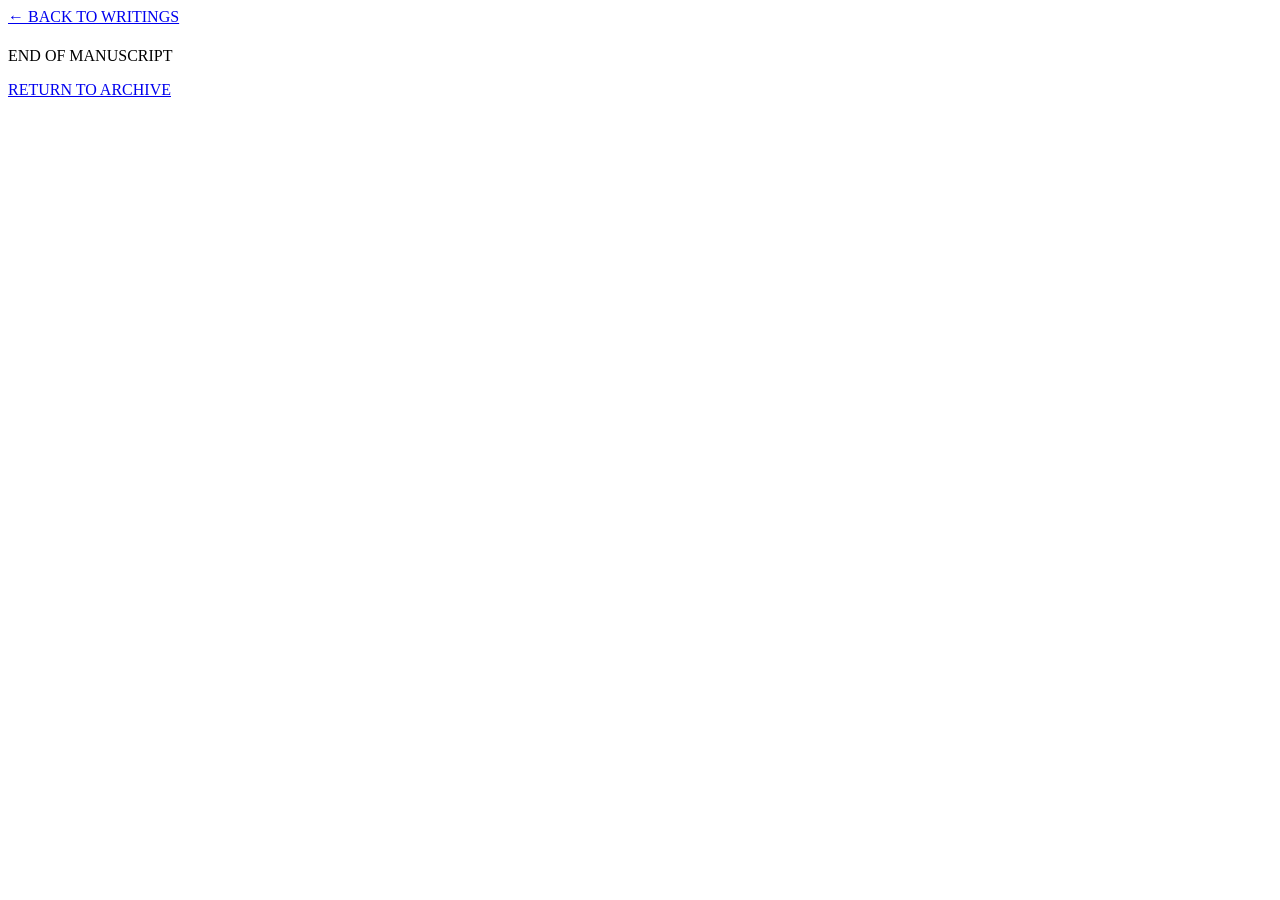
==== commit 8d6e3d6c: "Update article.html" ====
--- a/article.html
+++ b/article.html
@@ -1,32 +1,46 @@
 <!DOCTYPE html>
-<html lang="id">
+<html lang="en">
+
 
 <head>
 
+
 <meta charset="UTF-8">
 
-<meta name="viewport" content="width=device-width, initial-scale=1.0">
+
+<meta
+name="viewport"
+content="width=device-width, initial-scale=1.0"
+>
 
 
 <title>
-NIRMUKA | Writing
+NIRMUKA — Article
 </title>
 
 
-<link rel="stylesheet" href="/style.css?v=1">
 
-<link rel="stylesheet" href="/writings.css?v=1">
+
+<link
+rel="stylesheet"
+href="/article.css?v=1"
+/>
+
+
+<link
+rel="stylesheet"
+href="/article-effects.css?v=1"
+/>
 
 
 </head>
 
 
 
-<body>
+<body class="article-page">
 
 
 
-<main class="article-page">
 
 
 <div class="article-container">
@@ -34,11 +48,14 @@
 
 
 <a
-href="/index.html"
-class="back-home"
+href="/writings.html"
+class="article-back"
 >
+
 ← BACK TO WRITINGS
+
 </a>
+
 
 
 
@@ -48,19 +65,34 @@
 <header class="article-header">
 
 
-<p class="work-number">
-WRITINGS / ARCHIVE
+
+<p
+id="article-category"
+>
+
 </p>
 
 
 
-<h1 id="article-title">
-LOADING...
+
+
+<h1
+id="article-title"
+>
+
 </h1>
 
 
 
-<p id="article-subtitle"></p>
+
+
+
+<p
+id="article-subtitle"
+>
+
+</p>
+
 
 
 
@@ -68,18 +100,19 @@
 <div class="article-meta">
 
 
-<span id="article-category"></span>
+<span id="article-type"></span>
+
 
 <span id="article-year"></span>
-
-<span id="article-type"></span>
 
 
 </div>
 
 
 
+
 </header>
+
 
 
 
@@ -93,10 +126,37 @@
 class="article-content"
 >
 
-LOADING ARTICLE...
+
+</article>
 
 
-</article>
+
+
+
+
+
+
+
+<footer class="article-footer">
+
+
+<p>
+
+END OF MANUSCRIPT
+
+</p>
+
+
+
+<a href="/writings.html">
+
+RETURN TO ARCHIVE
+
+</a>
+
+
+</footer>
+
 
 
 
@@ -106,332 +166,17 @@
 </div>
 
 
-</main>
 
 
 
 
+<script src="/article.js?v=1"></script>
+
+<script src="/article-effects.js?v=1"></script>
 
 
 
 
-<script>
-
-
-(async function(){
-
-
-
-try {
-
-
-
-/* ==========================
-GET ID
-========================== */
-
-
-const params =
-new URLSearchParams(
-window.location.search
-);
-
-
-
-const id =
-params.get("id");
-
-
-
-console.log(
-"ARTICLE ID:",
-id
-);
-
-
-
-
-if(!id){
-
-
-throw new Error(
-"No article id"
-);
-
-
-}
-
-
-
-
-
-/* ==========================
-LOAD DATABASE
-========================== */
-
-
-const jsonResponse =
-await fetch(
-"/writings.json?v=100"
-);
-
-
-
-if(!jsonResponse.ok){
-
-throw new Error(
-"writings.json gagal"
-);
-
-}
-
-
-
-const writings =
-await jsonResponse.json();
-
-
-
-
-
-const writing =
-writings.find(
-item =>
-item.id === id
-);
-
-
-
-
-
-console.log(
-"FOUND:",
-writing
-);
-
-
-
-
-
-if(!writing){
-
-
-throw new Error(
-"Writing tidak ditemukan"
-);
-
-
-}
-
-
-
-
-
-
-
-/* ==========================
-METADATA
-========================== */
-
-
-
-document.title =
-writing.title +
-" | NIRMUKA";
-
-
-
-
-document
-.getElementById(
-"article-title"
-)
-.textContent =
-writing.title;
-
-
-
-
-
-document
-.getElementById(
-"article-subtitle"
-)
-.textContent =
-writing.subtitle || "";
-
-
-
-
-document
-.getElementById(
-"article-category"
-)
-.textContent =
-writing.category;
-
-
-
-
-document
-.getElementById(
-"article-year"
-)
-.textContent =
-writing.year;
-
-
-
-
-document
-.getElementById(
-"article-type"
-)
-.textContent =
-writing.type;
-
-
-
-
-
-
-
-
-
-/* ==========================
-LOAD ARTICLE FILE
-========================== */
-
-
-let file =
-writing.file;
-
-
-
-
-if(
-!file.startsWith("/")
-){
-
-file =
-"/" + file;
-
-}
-
-
-
-
-
-
-
-console.log(
-"LOAD ARTICLE:",
-file
-);
-
-
-
-
-
-
-const articleResponse =
-await fetch(
-file + "?v=100"
-);
-
-
-
-
-
-
-
-if(!articleResponse.ok){
-
-
-throw new Error(
-"Artikel tidak ditemukan: "
-+
-file
-);
-
-
-}
-
-
-
-
-
-
-const articleHTML =
-await articleResponse.text();
-
-
-
-
-
-
-
-document
-.getElementById(
-"article-content"
-)
-.innerHTML =
-articleHTML;
-
-
-
-
-
-
-
-}
-
-
-catch(error){
-
-
-
-console.error(
-error
-);
-
-
-
-document
-.getElementById(
-"article-content"
-)
-.innerHTML = `
-
-
-<h2>
-404
-</h2>
-
-
-<p>
-${error.message}
-</p>
-
-
-`;
-
-
-
-}
-
-
-
-})();
-
-
-
-</script>
-
-
-
-
-<script src="/spray.js?v=20"></script>
 </body>
 
 </html>
